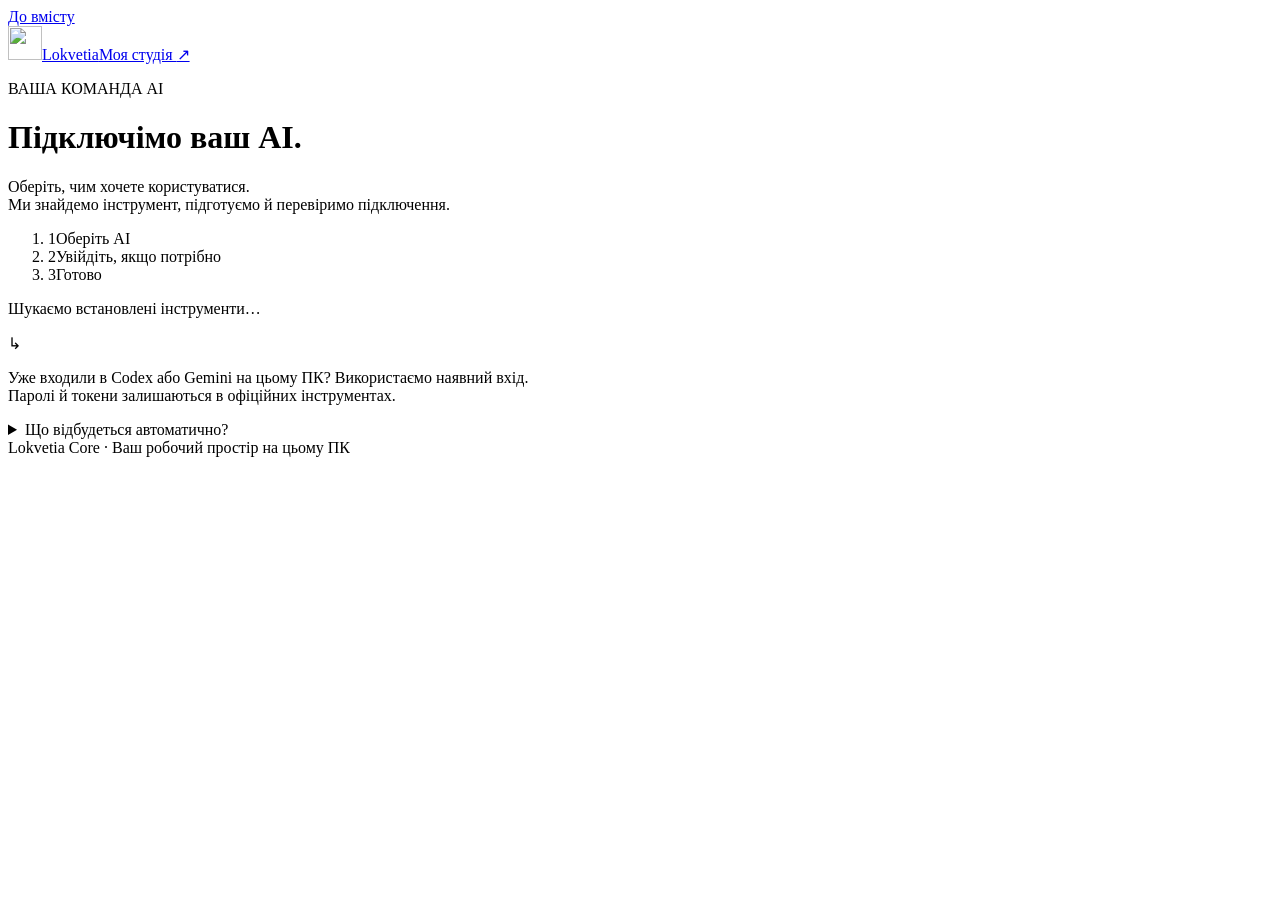
==== src/agent_factory/static/ai-connect.html @ e59fef0f "Add simple local AI connection journey for Codex Gemini and Ollama" ====
<!doctype html>
<html lang="uk"><head><meta charset="utf-8"><meta name="viewport" content="width=device-width,initial-scale=1"><meta name="referrer" content="no-referrer"><title>Підключити AI · Lokvetia</title><link rel="icon" href="/assets/brand-mark.svg"><link rel="stylesheet" href="/assets/brand.css"><link rel="stylesheet" href="/assets/ai-connect.css"><script src="/assets/ai-connect.js" defer></script></head>
<body><a class="skip" href="#main">До вмісту</a><header><a class="brand" href="/"><img src="/assets/brand-mark.svg" alt="" width="34" height="34">Lokvetia</a><a href="/studio">Моя студія <span aria-hidden="true">↗</span></a></header>
<main id="main"><p class="eyebrow">ВАША КОМАНДА AI</p><h1>Підключімо ваш AI.</h1><p class="intro">Оберіть, чим хочете користуватися.<br>Ми знайдемо інструмент, підготуємо й перевіримо підключення.</p>
<ol class="steps" aria-label="Як це працює"><li><span>1</span>Оберіть AI</li><li><span>2</span>Увійдіть, якщо потрібно</li><li><span>3</span>Готово</li></ol>
<p id="notice" role="status" aria-live="polite">Шукаємо встановлені інструменти…</p>
<section id="remote" hidden><h2>Продовжимо на вашому ПК</h2><p>Щоб знайти ваші AI та використати наявні входи, відкрийте Lokvetia на комп’ютері.</p><a class="button" href="/downloads">Завантажити Lokvetia</a></section>
<section id="providers" class="cards" aria-label="Доступні AI" aria-busy="true"></section>
<section id="journey" class="journey" hidden aria-labelledby="journey-title"><div class="journey-heading"><span id="journey-icon" aria-hidden="true">◌</span><div><p class="eyebrow">ПІДКЛЮЧЕННЯ</p><h2 id="journey-title"></h2></div></div><p id="progress" role="status" aria-live="polite"></p><div id="activity" class="activity" aria-hidden="true"><span></span></div><a id="login-link" class="button" target="_blank" rel="noopener noreferrer" hidden>Відкрити сторінку входу</a><p id="login-note" hidden>Введіть дані лише на сторінці провайдера. Після входу можна повернутися сюди — ми продовжимо самі.</p><a id="install-link" class="button" target="_blank" rel="noopener noreferrer" hidden>Відкрити офіційне встановлення</a><form id="key-form" hidden><label for="gemini-key">Gemini API key</label><input id="gemini-key" type="password" autocomplete="off" maxlength="2048" required placeholder="Вставте ключ із Google AI Studio"><p>Ключ збережемо в захищеному сховищі Windows на цьому ПК.</p><a href="https://aistudio.google.com/apikey" target="_blank" rel="noopener noreferrer">Отримати ключ у Google AI Studio ↗</a><button type="submit">Зберегти й підключити</button></form><div class="actions"><button id="cancel" class="quiet">Скасувати</button><button id="retry" hidden>Спробувати ще раз</button><a id="done" class="button" href="/studio" hidden>Перейти до студії →</a></div></section>
<div id="ready-banner" hidden><p>AI підключений. Можна продовжувати.</p><a class="button" href="/studio">Перейти до студії →</a></div><div class="reassurance"><span aria-hidden="true">↳</span><p>Уже входили в Codex або Gemini на цьому ПК? Використаємо наявний вхід.<br>Паролі й токени залишаються в офіційних інструментах.</p></div>
<details><summary>Що відбудеться автоматично?</summary><p>Знайдемо встановлений інструмент. Якщо його немає — спробуємо встановити офіційну версію. За потреби відкриється вхід ChatGPT або Google. Потім надішлемо короткий тестовий запит; він використовує ліміти вашого провайдера.</p><p>Для локального AI запустимо Ollama, підберемо підтримувану модель та, якщо її немає, завантажимо Qwen 7B (приблизно 4,7 ГБ). Ключі не потрібні. Робочі проєкти не передаються під час перевірки.</p><p>Підключення AI не запускає роботу над проєктом. Його завдання й дозволи залишаються під вашим контролем.</p><a href="/operations#agents">Технічні налаштування</a> · <a href="/settings/credentials">Інші API-підключення</a></details>
</main><footer>Lokvetia Core · Ваш робочий простір на цьому ПК</footer></body></html>
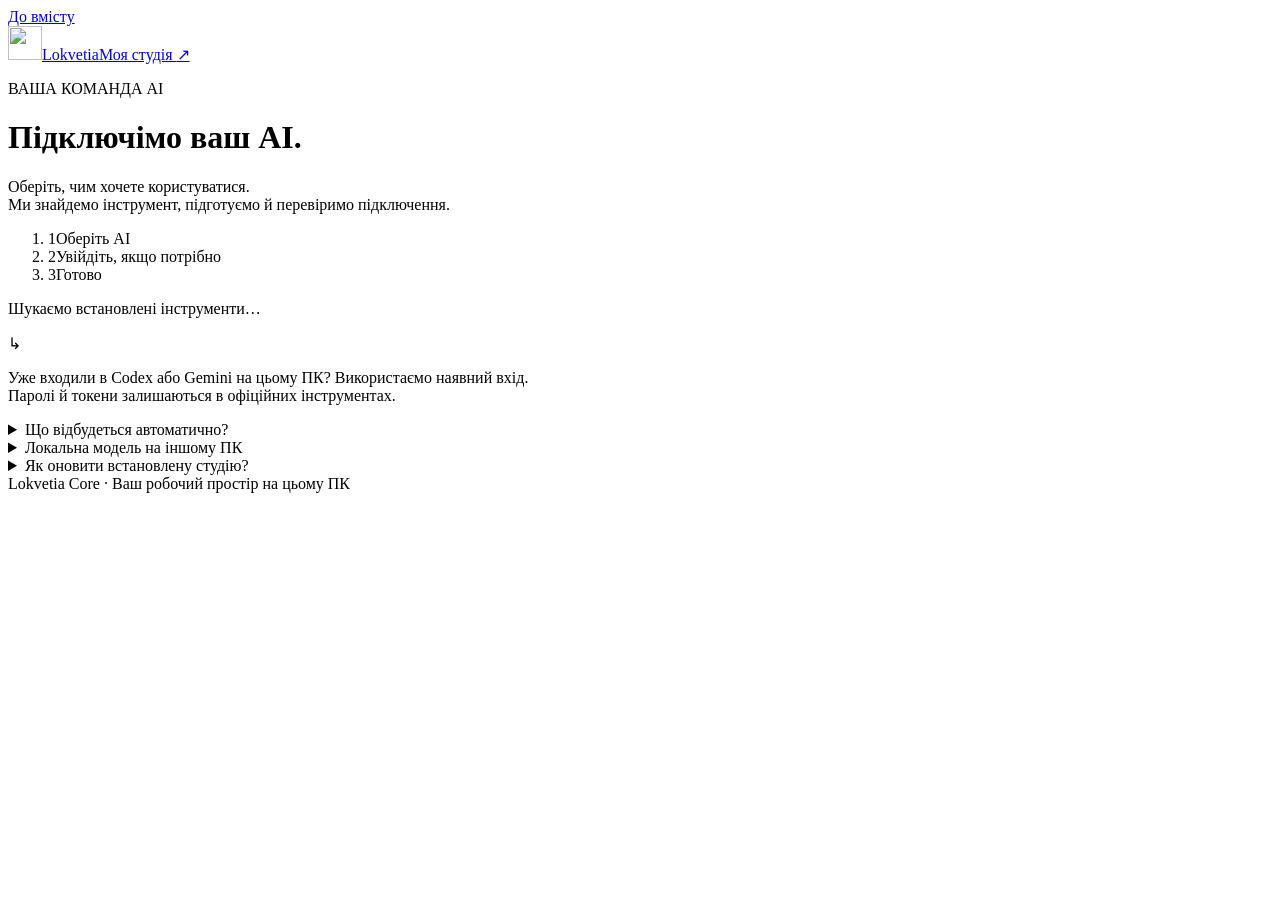
==== commit 7232f357: "Recover local planning from saved stages and qualify models during setup" ====
--- a/src/agent_factory/static/ai-connect.html
+++ b/src/agent_factory/static/ai-connect.html
@@ -9,4 +9,6 @@
 <section id="journey" class="journey" hidden aria-labelledby="journey-title"><div class="journey-heading"><span id="journey-icon" aria-hidden="true">◌</span><div><p class="eyebrow">ПІДКЛЮЧЕННЯ</p><h2 id="journey-title"></h2></div></div><p id="progress" role="status" aria-live="polite"></p><div id="activity" class="activity" aria-hidden="true"><span></span></div><a id="login-link" class="button" target="_blank" rel="noopener noreferrer" hidden>Відкрити сторінку входу</a><p id="login-note" hidden>Введіть дані лише на сторінці провайдера. Після входу можна повернутися сюди — ми продовжимо самі.</p><a id="install-link" class="button" target="_blank" rel="noopener noreferrer" hidden>Відкрити офіційне встановлення</a><form id="key-form" hidden><label for="gemini-key">Gemini API key</label><input id="gemini-key" type="password" autocomplete="off" maxlength="2048" required placeholder="Вставте ключ із Google AI Studio"><p>Ключ збережемо в захищеному сховищі Windows на цьому ПК.</p><a href="https://aistudio.google.com/apikey" target="_blank" rel="noopener noreferrer">Отримати ключ у Google AI Studio ↗</a><button type="submit">Зберегти й підключити</button></form><div class="actions"><button id="cancel" class="quiet">Скасувати</button><button id="retry" hidden>Спробувати ще раз</button><a id="done" class="button" href="/studio" hidden>Перейти до студії →</a></div></section>
 <div id="ready-banner" hidden><p>AI підключений. Можна продовжувати.</p><a class="button" href="/studio">Перейти до студії →</a></div><div class="reassurance"><span aria-hidden="true">↳</span><p>Уже входили в Codex або Gemini на цьому ПК? Використаємо наявний вхід.<br>Паролі й токени залишаються в офіційних інструментах.</p></div>
 <details><summary>Що відбудеться автоматично?</summary><p>Знайдемо встановлений інструмент. Якщо його немає — спробуємо встановити офіційну версію. За потреби відкриється вхід ChatGPT або Google. Потім надішлемо короткий тестовий запит; він використовує ліміти вашого провайдера.</p><p>Для локального AI запустимо Ollama, підберемо підтримувану модель та, якщо її немає, завантажимо Qwen 7B (приблизно 4,7 ГБ). Ключі не потрібні. Робочі проєкти не передаються під час перевірки.</p><p>Підключення AI не запускає роботу над проєктом. Його завдання й дозволи залишаються під вашим контролем.</p><a href="/operations#agents">Технічні налаштування</a> · <a href="/settings/credentials">Інші API-підключення</a></details>
+<details><summary>Локальна модель на іншому ПК</summary><p>Відкрийте встановлену Lokvetia саме на тому комп’ютері й натисніть «Підключити» на картці локального AI. Знайдемо або встановимо Ollama, завантажимо модель і перевіримо готовність до студії. Акаунт та ключ не потрібні. Модель займає приблизно 4,7 ГБ; перевірки після завантаження можуть тривати до 4 хвилин. Наявну модель повторно не завантажуємо.</p><p>Моделі, входи та ігри залишаються на цьому ПК. Відкриття сайту на іншому комп’ютері не переносить їх автоматично.</p></details>
+<details><summary>Як оновити встановлену студію?</summary><p>Після виходу нової версії завершіть роботу студії, завантажте новий EXE й натисніть «Встановити й відкрити». Видаляти попередню інсталяцію чи моделі не потрібно. Програма й ваші ігри зберігаються окремо. Автоматичного оновлення EXE поки немає; оновлення сайту не оновлює програму на вашому ПК.</p></details>
 </main><footer>Lokvetia Core · Ваш робочий простір на цьому ПК</footer></body></html>
